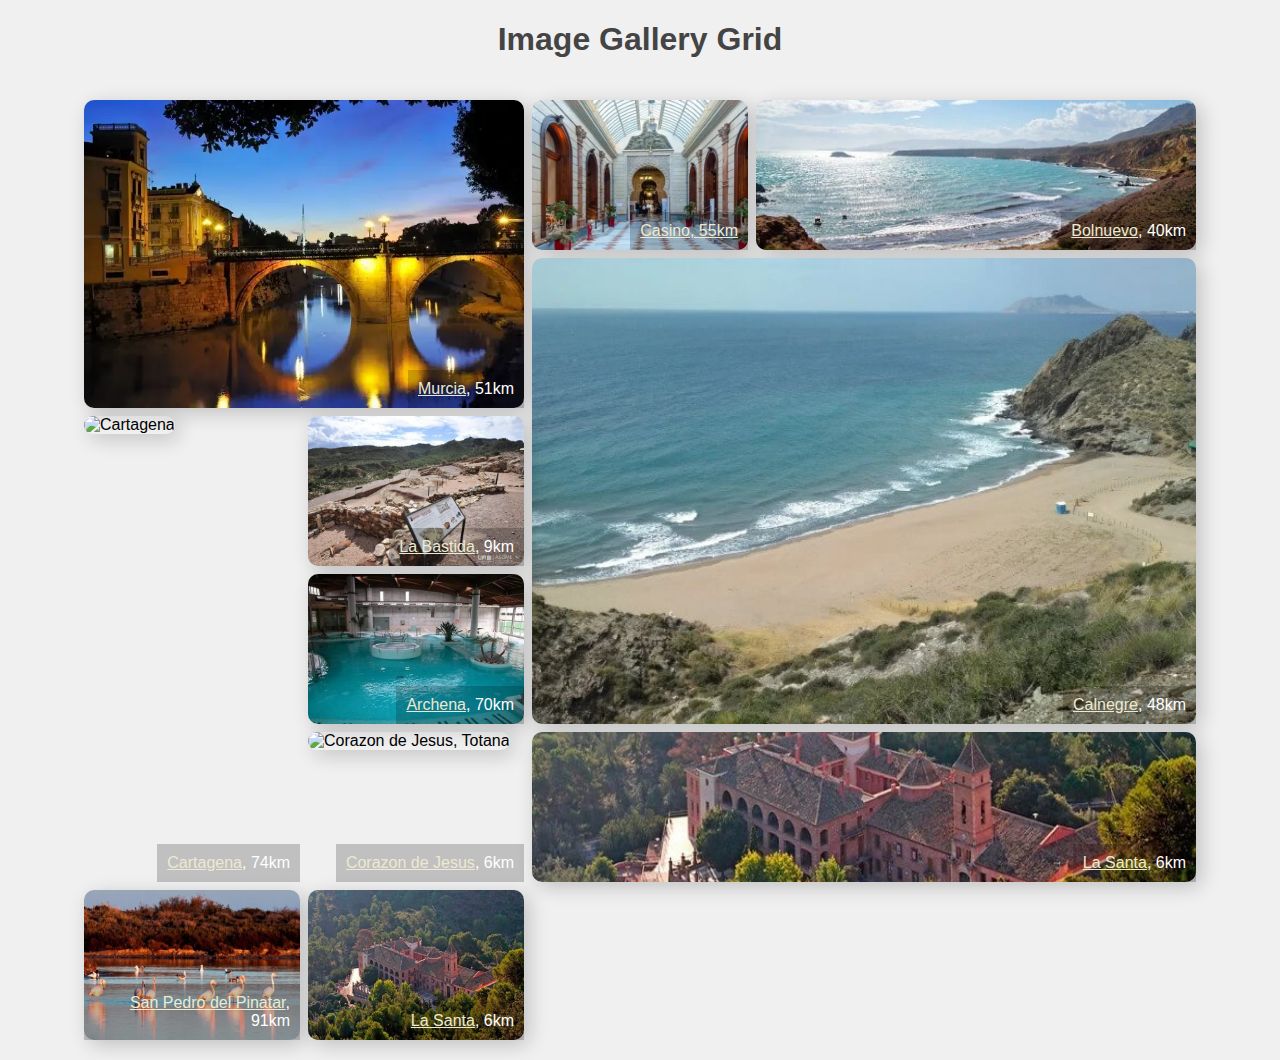
==== index.html @ 8fd3b08e "feat: resp image grid added with images" ====
<!DOCTYPE html>
<html lang="en">

<head>
    <meta charset="UTF-8" />
    <meta http-equiv="X-UA-Compatible" content="IE=edge" />
    <meta name="viewport" content="width=device-width, initial-scale=1.0" />
    <meta name="Description" content="Responsive image gallery, Murcia Tourism" />
    <title>Image Gallery</title>
    <link rel="stylesheet" href="styles.min.css" />
</head>

<body>
    <h1>Image Gallery Grid</h1>
    <div class="gallery__container">
        <!--image 1-->
        <div class="gallery__item">
            <picture>
                <source type="image/webp" width="640" height="432" srcset="img/webp/Murcia.webp" alt="Murcia"
                    class="gallery__img" loading="lazy" />
                <source type="image/jpeg" width="640" height="432" srcset="img/jpg/Murcia.jpg" alt="Murcia"
                    class="gallery__img" loading="lazy" />
                <img src="img/jpg/Murcia.jpg" width="640" height="432" alt="Murcia" class="gallery__img"
                    loading="lazy" />
            </picture>
            <p class="gallery__title"><a href="https://www.turismodemurcia.es" target="_blank"
                    rel="noopener noreferrer">Murcia</a>, 51km</p>
        </div>
        <!--image 2-->
        <div class="gallery__item">
            <picture>
                <source type="image/webp" width="640" height="432" srcset="img/webp/Casino-Murcia.webp" alt="Murcia"
                    class="gallery__img" loading="lazy" />
                <source type="image/jpeg" width="640" height="432" srcset="img/jpg/Casino-Murcia.jpg" alt="Murcia"
                    class="gallery__img" loading="lazy" />
                <img src="img/jpg/Murcia.jpg" width="640" height="432" alt="Murcia" class="gallery__img"
                    loading="lazy" />
            </picture>
            <p class="gallery__title"><a href="https://realcasinomurcia.com" target="_blank"
                    rel="noopener noreferrer">Casino, 55km</a></p>
        </div>
        <!--image 3-->
        <div class="gallery__item">
            <picture>
                <source type="image/webp" width="640" height="432" srcset="img/webp/Bolnuevo-Beach.webp" alt="Bolnuevo"
                    class="gallery__img" loading="lazy" />
                <source type="image/jpeg" width="640" height="432" srcset="img/jpg/Bolnuevo-Beach.jpg" alt="Bolnuevo"
                    class="gallery__img" loading="lazy" />
                <img src="img/jpg/Bolnuevo-Beach.jpg" width="640" height="432" alt="Murcia" class="gallery__img"
                    loading="lazy" />
            </picture>
            <p class="gallery__title"><a href="https://www.tripadvisor.com/Tourism-g1190262-Bolnuevo-Vacations.html"
                    target="_blank" rel="noopener noreferrer">Bolnuevo</a>, 40km</p>
        </div>
        <!--image 4-->
        <div class="gallery__item">
            <picture>
                <source type="image/webp" width="640" height="428" srcset="img/webp/Calnegre.webp" alt="Calnegre"
                    class="gallery__img" />
                <source type="image/jpeg" width="640" height="428" srcset="img/jpg/Calnegre.jpg" alt="Calnegre"
                    class="gallery__img" />
                <img src="img/jpg/Calnegre.jpg" width="640" height="428" alt="Calnegre" class="gallery__img" />
            </picture>
            <p class="gallery__title"><a href="https://www.spain.info/en/beach/puntas-calnegre/" target="_blank"
                    rel="noopener noreferrer">Calnegre</a>, 48km</p>
        </div>
        <div class="gallery__item">
            <picture>
                <source type="image/webp" width="640" height="420" srcset="img/webp/Cartagena.webp" alt="Cartagena"
                    class="gallery__img" loading="lazy" />
                <source type="image/jpeg" width="640" height="420" srcset="img/jpg/Cartagena.jpg" alt="Cartagena"
                    class="gallery__img" loading="lazy" />
                <img src="img/jpg/Cartagena.jpg" width="640" height="420" alt="Cartagena" class="gallery__img"
                    loading="lazy" />
            </picture>
            <p class="gallery__title"><a href="https://teatroromano.cartagena.es/" target="_blank"
                    rel="noopener noreferrer">Cartagena</a>, 74km</p>
        </div>
        <div class="gallery__item">
            <picture>
                <source type="image/webp" width="640" height="428" srcset="img/webp/LaBastida.webp" alt="La Bastida"
                    class="gallery__img" loading="lazy" />
                <source type="image/jpeg" width="640" height="428" srcset="img/jpg/LaBastida.jpg" alt="La Bastida"
                    class="gallery__img" loading="lazy" />
                <img src="img/jpg/LaBastida.jpg" width="640" height="428" alt="La Bastida" class="gallery__img"
                    loading="lazy" />
            </picture>
            <p class="gallery__title"><a href="http://www.la-bastida.com/inicio/index.html" target="_blank"
                    rel="noopener noreferrer">La Bastida</a>, 9km</p>
        </div>
        <div class="gallery__item">
            <picture>
                <source type="image/webp" width="640" height="428" srcset="img/webp/Archena.webp" alt="Archena"
                    class="gallery__img" loading="lazy" />
                <source type="image/jpeg" width="640" height="428" srcset="img/jpg/Archena.jpg" alt="Archena"
                    class="gallery__img" loading="lazy" />
                <img src="img/jpg/Archena.jpg" width="640" height="428" alt="Archena" class="gallery__img"
                    loading="lazy" />
            </picture>
            <p class="gallery__title"><a href="http://www.la-bastida.com/inicio/index.html" target="_blank"
                    rel="noopener noreferrer">Archena</a>, 70km</p>
        </div>
        <div class="gallery__item">
            <picture>
                <source type="image/webp" width="640" height="420" srcset="img/webp/Jesus.webp"
                    alt="Corazon de Jesus, Totana" class="gallery__img" loading="lazy" />
                <source type="image/jpeg" width="640" height="420" srcset="img/jpg/Jesus.jpg"
                    alt="Corazon de Jesus, Totana" class="gallery__img" loading="lazy" />
                <img src="img/jpg/Jesus.jpg" width="640" height="420" alt="Corazon de Jesus, Totana"
                    class="gallery__img" loading="lazy" />
            </picture>
            <p class="gallery__title"><a href="https://teatroromano.cartagena.es/" target="_blank"
                    rel="noopener noreferrer">Corazon de Jesus</a>, 6km</p>
        </div>
        <div class="gallery__item">
            <picture>
                <source type="image/webp" width="640" height="480" srcset="img/webp/LaSanta.webp" alt="La Santa"
                    class="gallery__img" loading="lazy" />
                <source type="image/jpeg" width="640" height="480" srcset="img/jpg/LaSanta.jpg" alt="La Santa"
                    class="gallery__img" loading="lazy" />
                <img src="img/jpg/LaSanta.jpg" width="640" height="480" alt="La Santa" class="gallery__img"
                    loading="lazy" />
            </picture>
            <p class="gallery__title"><a href="https://www.lasanta.es" target="_blank" rel="noopener noreferrer">La
                    Santa</a>, 6km</p>
        </div>
        <div class="gallery__item">
            <picture>
                <source type="image/webp" width="640" height="420" srcset="img/webp/Pinatar.webp"
                    alt="San Pedro del Pinatar" class="gallery__img" loading="lazy" />
                <source type="image/jpeg" width="640" height="420" srcset="img/jpg/Pinatar.jpg"
                    alt="San Pedro del Pinatar" class="gallery__img" loading="lazy" />
                <img src="img/jpg/Pinatar.jpg" width="640" height="420" alt="San Pedro del Pinatar" class="gallery__img"
                    loading="lazy" />
            </picture>
            <p class="gallery__title"><a href="https://www.turismoregiondemurcia.es/es/san_pedro_del_pinatar/"
                    target="_blank" rel="noopener noreferrer">San Pedro del Pinatar</a>, 91km</p>
        </div>
        <div class="gallery__item">
            <picture>
                <source type="image/webp" width="640" height="480" srcset="img/webp/LaSanta.webp" alt="La Santa"
                    class="gallery__img" loading="lazy" />
                <source type="image/jpeg" width="640" height="480" srcset="img/jpg/LaSanta.jpg" alt="La Santa"
                    class="gallery__img" loading="lazy" />
                <img src="img/jpg/LaSanta.jpg" width="640" height="480" alt="La Santa" class="gallery__img"
                    loading="lazy" />
            </picture>
            <p class="gallery__title"><a href="https://www.lasanta.es" target="_blank" rel="noopener noreferrer">La
                    Santa</a>, 6km</p>
        </div>
    </div>
</body>

</html>
---- styles.min.css ----
*{box-sizing:border-box}body{background:#f0f0f0;margin:0;font-family:Arial,sans-serif}h1{color:#444;text-align:center}.gallery__container{display:grid;grid-template-columns:repeat(3,1fr);grid-auto-rows:150px;padding:20px;grid-gap:.5rem}.gallery__item{position:relative}.gallery__img{width:100%;height:100%;object-fit:cover;border-radius:10px;box-shadow:5px 5px 20px rgba(0,0,0,.2)}.gallery__title{position:absolute;bottom:0;right:0;color:#fff;background:rgba(0,0,0,.2);margin:0;padding:10px;text-align:right}.gallery__title>a{color:#ede9d0}.gallery__item:nth-child(4){grid-column-start:span 2}.gallery__item:nth-child(5){grid-row-start:span 2}.gallery__item:nth-child(9){grid-column-start:span 2}@media (min-width:768px){.gallery__container{grid-template-columns:repeat(4,1fr)}.gallery__item:nth-child(3){grid-column-start:span 2}.gallery__item:nth-child(4){grid-column-start:span 3}.gallery__item:nth-child(5){grid-row-start:span 3}.gallery__item:nth-child(9){grid-column-start:span 3}}@media (min-width:1024px){.gallery__container{grid-template-columns:repeat(5,1fr);width:90%;margin:auto}.gallery__item:nth-child(1){grid-column-start:span 2;grid-row-start:span 2}.gallery__item:nth-child(4){grid-column-start:span 3;grid-row-start:span 3}}
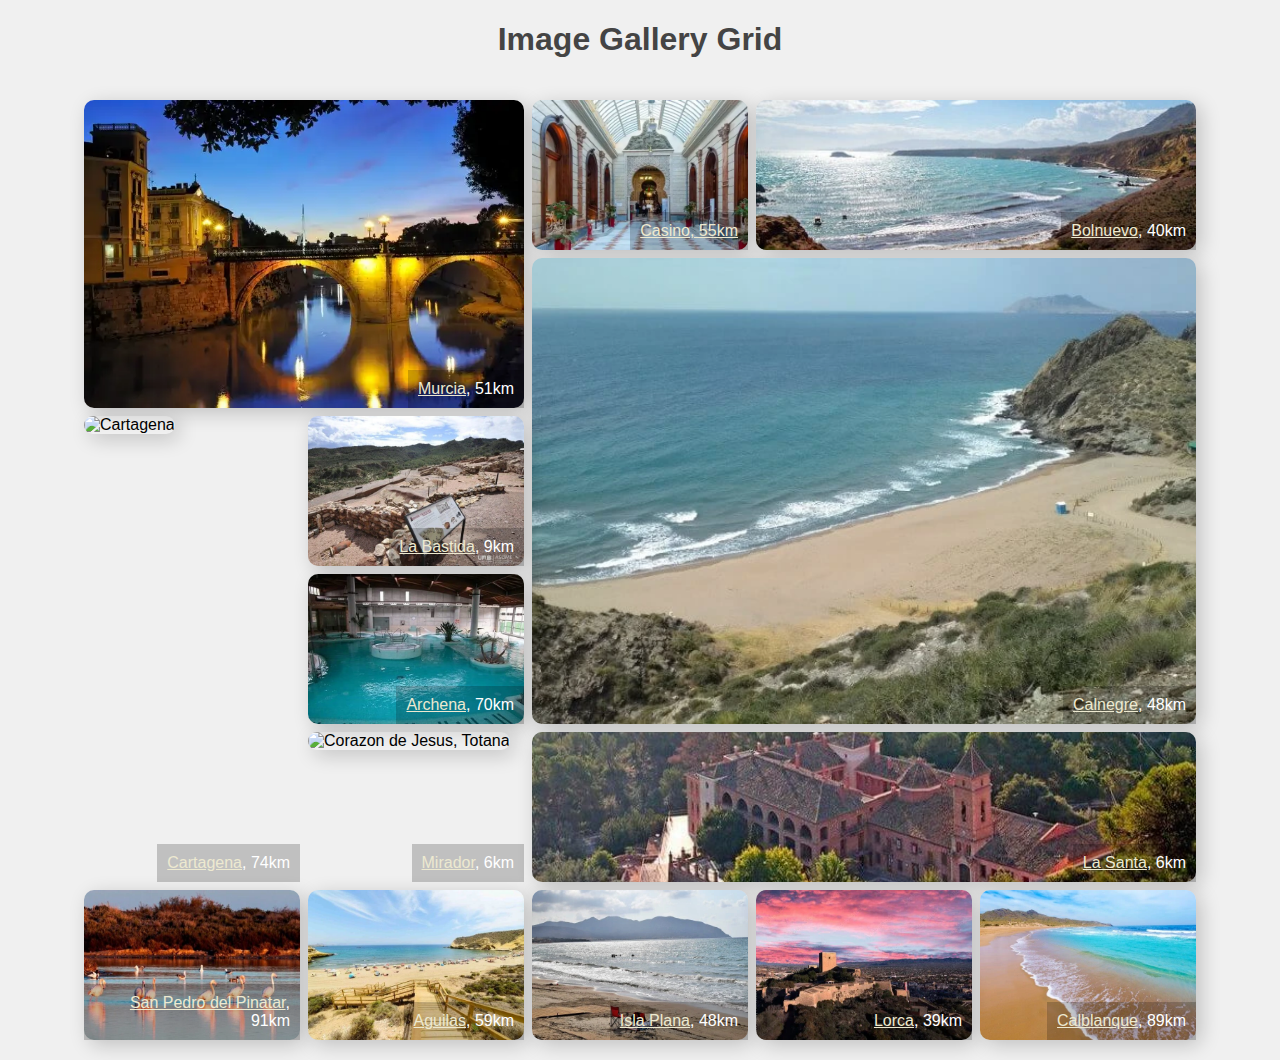
==== commit 963baa52: "feat: add photos and correct sizing/web links" ====
--- a/index.html
+++ b/index.html
@@ -1,154 +1 @@
-<!DOCTYPE html>
-<html lang="en">
-
-<head>
-    <meta charset="UTF-8" />
-    <meta http-equiv="X-UA-Compatible" content="IE=edge" />
-    <meta name="viewport" content="width=device-width, initial-scale=1.0" />
-    <meta name="Description" content="Responsive image gallery, Murcia Tourism" />
-    <title>Image Gallery</title>
-    <link rel="stylesheet" href="styles.min.css" />
-</head>
-
-<body>
-    <h1>Image Gallery Grid</h1>
-    <div class="gallery__container">
-        <!--image 1-->
-        <div class="gallery__item">
-            <picture>
-                <source type="image/webp" width="640" height="432" srcset="img/webp/Murcia.webp" alt="Murcia"
-                    class="gallery__img" loading="lazy" />
-                <source type="image/jpeg" width="640" height="432" srcset="img/jpg/Murcia.jpg" alt="Murcia"
-                    class="gallery__img" loading="lazy" />
-                <img src="img/jpg/Murcia.jpg" width="640" height="432" alt="Murcia" class="gallery__img"
-                    loading="lazy" />
-            </picture>
-            <p class="gallery__title"><a href="https://www.turismodemurcia.es" target="_blank"
-                    rel="noopener noreferrer">Murcia</a>, 51km</p>
-        </div>
-        <!--image 2-->
-        <div class="gallery__item">
-            <picture>
-                <source type="image/webp" width="640" height="432" srcset="img/webp/Casino-Murcia.webp" alt="Murcia"
-                    class="gallery__img" loading="lazy" />
-                <source type="image/jpeg" width="640" height="432" srcset="img/jpg/Casino-Murcia.jpg" alt="Murcia"
-                    class="gallery__img" loading="lazy" />
-                <img src="img/jpg/Murcia.jpg" width="640" height="432" alt="Murcia" class="gallery__img"
-                    loading="lazy" />
-            </picture>
-            <p class="gallery__title"><a href="https://realcasinomurcia.com" target="_blank"
-                    rel="noopener noreferrer">Casino, 55km</a></p>
-        </div>
-        <!--image 3-->
-        <div class="gallery__item">
-            <picture>
-                <source type="image/webp" width="640" height="432" srcset="img/webp/Bolnuevo-Beach.webp" alt="Bolnuevo"
-                    class="gallery__img" loading="lazy" />
-                <source type="image/jpeg" width="640" height="432" srcset="img/jpg/Bolnuevo-Beach.jpg" alt="Bolnuevo"
-                    class="gallery__img" loading="lazy" />
-                <img src="img/jpg/Bolnuevo-Beach.jpg" width="640" height="432" alt="Murcia" class="gallery__img"
-                    loading="lazy" />
-            </picture>
-            <p class="gallery__title"><a href="https://www.tripadvisor.com/Tourism-g1190262-Bolnuevo-Vacations.html"
-                    target="_blank" rel="noopener noreferrer">Bolnuevo</a>, 40km</p>
-        </div>
-        <!--image 4-->
-        <div class="gallery__item">
-            <picture>
-                <source type="image/webp" width="640" height="428" srcset="img/webp/Calnegre.webp" alt="Calnegre"
-                    class="gallery__img" />
-                <source type="image/jpeg" width="640" height="428" srcset="img/jpg/Calnegre.jpg" alt="Calnegre"
-                    class="gallery__img" />
-                <img src="img/jpg/Calnegre.jpg" width="640" height="428" alt="Calnegre" class="gallery__img" />
-            </picture>
-            <p class="gallery__title"><a href="https://www.spain.info/en/beach/puntas-calnegre/" target="_blank"
-                    rel="noopener noreferrer">Calnegre</a>, 48km</p>
-        </div>
-        <div class="gallery__item">
-            <picture>
-                <source type="image/webp" width="640" height="420" srcset="img/webp/Cartagena.webp" alt="Cartagena"
-                    class="gallery__img" loading="lazy" />
-                <source type="image/jpeg" width="640" height="420" srcset="img/jpg/Cartagena.jpg" alt="Cartagena"
-                    class="gallery__img" loading="lazy" />
-                <img src="img/jpg/Cartagena.jpg" width="640" height="420" alt="Cartagena" class="gallery__img"
-                    loading="lazy" />
-            </picture>
-            <p class="gallery__title"><a href="https://teatroromano.cartagena.es/" target="_blank"
-                    rel="noopener noreferrer">Cartagena</a>, 74km</p>
-        </div>
-        <div class="gallery__item">
-            <picture>
-                <source type="image/webp" width="640" height="428" srcset="img/webp/LaBastida.webp" alt="La Bastida"
-                    class="gallery__img" loading="lazy" />
-                <source type="image/jpeg" width="640" height="428" srcset="img/jpg/LaBastida.jpg" alt="La Bastida"
-                    class="gallery__img" loading="lazy" />
-                <img src="img/jpg/LaBastida.jpg" width="640" height="428" alt="La Bastida" class="gallery__img"
-                    loading="lazy" />
-            </picture>
-            <p class="gallery__title"><a href="http://www.la-bastida.com/inicio/index.html" target="_blank"
-                    rel="noopener noreferrer">La Bastida</a>, 9km</p>
-        </div>
-        <div class="gallery__item">
-            <picture>
-                <source type="image/webp" width="640" height="428" srcset="img/webp/Archena.webp" alt="Archena"
-                    class="gallery__img" loading="lazy" />
-                <source type="image/jpeg" width="640" height="428" srcset="img/jpg/Archena.jpg" alt="Archena"
-                    class="gallery__img" loading="lazy" />
-                <img src="img/jpg/Archena.jpg" width="640" height="428" alt="Archena" class="gallery__img"
-                    loading="lazy" />
-            </picture>
-            <p class="gallery__title"><a href="http://www.la-bastida.com/inicio/index.html" target="_blank"
-                    rel="noopener noreferrer">Archena</a>, 70km</p>
-        </div>
-        <div class="gallery__item">
-            <picture>
-                <source type="image/webp" width="640" height="420" srcset="img/webp/Jesus.webp"
-                    alt="Corazon de Jesus, Totana" class="gallery__img" loading="lazy" />
-                <source type="image/jpeg" width="640" height="420" srcset="img/jpg/Jesus.jpg"
-                    alt="Corazon de Jesus, Totana" class="gallery__img" loading="lazy" />
-                <img src="img/jpg/Jesus.jpg" width="640" height="420" alt="Corazon de Jesus, Totana"
-                    class="gallery__img" loading="lazy" />
-            </picture>
-            <p class="gallery__title"><a href="https://teatroromano.cartagena.es/" target="_blank"
-                    rel="noopener noreferrer">Corazon de Jesus</a>, 6km</p>
-        </div>
-        <div class="gallery__item">
-            <picture>
-                <source type="image/webp" width="640" height="480" srcset="img/webp/LaSanta.webp" alt="La Santa"
-                    class="gallery__img" loading="lazy" />
-                <source type="image/jpeg" width="640" height="480" srcset="img/jpg/LaSanta.jpg" alt="La Santa"
-                    class="gallery__img" loading="lazy" />
-                <img src="img/jpg/LaSanta.jpg" width="640" height="480" alt="La Santa" class="gallery__img"
-                    loading="lazy" />
-            </picture>
-            <p class="gallery__title"><a href="https://www.lasanta.es" target="_blank" rel="noopener noreferrer">La
-                    Santa</a>, 6km</p>
-        </div>
-        <div class="gallery__item">
-            <picture>
-                <source type="image/webp" width="640" height="420" srcset="img/webp/Pinatar.webp"
-                    alt="San Pedro del Pinatar" class="gallery__img" loading="lazy" />
-                <source type="image/jpeg" width="640" height="420" srcset="img/jpg/Pinatar.jpg"
-                    alt="San Pedro del Pinatar" class="gallery__img" loading="lazy" />
-                <img src="img/jpg/Pinatar.jpg" width="640" height="420" alt="San Pedro del Pinatar" class="gallery__img"
-                    loading="lazy" />
-            </picture>
-            <p class="gallery__title"><a href="https://www.turismoregiondemurcia.es/es/san_pedro_del_pinatar/"
-                    target="_blank" rel="noopener noreferrer">San Pedro del Pinatar</a>, 91km</p>
-        </div>
-        <div class="gallery__item">
-            <picture>
-                <source type="image/webp" width="640" height="480" srcset="img/webp/LaSanta.webp" alt="La Santa"
-                    class="gallery__img" loading="lazy" />
-                <source type="image/jpeg" width="640" height="480" srcset="img/jpg/LaSanta.jpg" alt="La Santa"
-                    class="gallery__img" loading="lazy" />
-                <img src="img/jpg/LaSanta.jpg" width="640" height="480" alt="La Santa" class="gallery__img"
-                    loading="lazy" />
-            </picture>
-            <p class="gallery__title"><a href="https://www.lasanta.es" target="_blank" rel="noopener noreferrer">La
-                    Santa</a>, 6km</p>
-        </div>
-    </div>
-</body>
-
-</html>+<!DOCTYPE html><html lang="en"><head><meta charset="UTF-8"><meta http-equiv="X-UA-Compatible" content="IE=edge"><meta name="viewport" content="width=device-width,initial-scale=1"><meta name="Description" content="Responsive image gallery, Murcia Tourism"><title>Image Gallery</title><link rel="stylesheet" href="styles.min.css"></head><body><h1>Image Gallery Grid</h1><div class="gallery__container"><div class="gallery__item"><picture><source type="image/webp" width="640" height="432" srcset="img/webp/Murcia.webp" alt="Murcia" class="gallery__img" loading="lazy"><source type="image/jpeg" width="640" height="432" srcset="img/jpg/Murcia.jpg" alt="Murcia" class="gallery__img" loading="lazy"><img src="img/jpg/Murcia.jpg" width="640" height="432" alt="Murcia" class="gallery__img" loading="lazy"></picture><p class="gallery__title"><a href="https://www.turismodemurcia.es" target="_blank" rel="noopener noreferrer">Murcia</a>, 51km</p></div><div class="gallery__item"><picture><source type="image/webp" width="640" height="432" srcset="img/webp/Casino-Murcia.webp" alt="Murcia" class="gallery__img" loading="lazy"><source type="image/jpeg" width="640" height="432" srcset="img/jpg/Casino-Murcia.jpg" alt="Murcia" class="gallery__img" loading="lazy"><img src="img/jpg/Murcia.jpg" width="640" height="432" alt="Murcia" class="gallery__img" loading="lazy"></picture><p class="gallery__title"><a href="https://realcasinomurcia.com" target="_blank" rel="noopener noreferrer">Casino, 55km</a></p></div><div class="gallery__item"><picture><source type="image/webp" width="640" height="432" srcset="img/webp/Bolnuevo-Beach.webp" alt="Bolnuevo" class="gallery__img" loading="lazy"><source type="image/jpeg" width="640" height="432" srcset="img/jpg/Bolnuevo-Beach.jpg" alt="Bolnuevo" class="gallery__img" loading="lazy"><img src="img/jpg/Bolnuevo-Beach.jpg" width="640" height="432" alt="Murcia" class="gallery__img" loading="lazy"></picture><p class="gallery__title"><a href="https://www.tripadvisor.com/Tourism-g1190262-Bolnuevo-Vacations.html" target="_blank" rel="noopener noreferrer">Bolnuevo</a>, 40km</p></div><div class="gallery__item"><picture><source type="image/webp" width="640" height="428" srcset="img/webp/Calnegre.webp" alt="Calnegre" class="gallery__img"><source type="image/jpeg" width="640" height="428" srcset="img/jpg/Calnegre.jpg" alt="Calnegre" class="gallery__img"><img src="img/jpg/Calnegre.jpg" width="640" height="428" alt="Calnegre" class="gallery__img"></picture><p class="gallery__title"><a href="https://www.spain.info/en/beach/puntas-calnegre/" target="_blank" rel="noopener noreferrer">Calnegre</a>, 48km</p></div><div class="gallery__item"><picture><source type="image/webp" width="640" height="420" srcset="img/webp/Cartagena.webp" alt="Cartagena" class="gallery__img" loading="lazy"><source type="image/jpeg" width="640" height="420" srcset="img/jpg/Cartagena.jpg" alt="Cartagena" class="gallery__img" loading="lazy"><img src="img/jpg/Cartagena.jpg" width="640" height="420" alt="Cartagena" class="gallery__img" loading="lazy"></picture><p class="gallery__title"><a href="https://teatroromano.cartagena.es/" target="_blank" rel="noopener noreferrer">Cartagena</a>, 74km</p></div><div class="gallery__item"><picture><source type="image/webp" width="640" height="428" srcset="img/webp/LaBastida.webp" alt="La Bastida" class="gallery__img" loading="lazy"><source type="image/jpeg" width="640" height="428" srcset="img/jpg/LaBastida.jpg" alt="La Bastida" class="gallery__img" loading="lazy"><img src="img/jpg/LaBastida.jpg" width="640" height="428" alt="La Bastida" class="gallery__img" loading="lazy"></picture><p class="gallery__title"><a href="http://www.la-bastida.com/inicio/index.html" target="_blank" rel="noopener noreferrer">La Bastida</a>, 9km</p></div><div class="gallery__item"><picture><source type="image/webp" width="640" height="428" srcset="img/webp/Archena.webp" alt="Archena" class="gallery__img" loading="lazy"><source type="image/jpeg" width="640" height="428" srcset="img/jpg/Archena.jpg" alt="Archena" class="gallery__img" loading="lazy"><img src="img/jpg/Archena.jpg" width="640" height="428" alt="Archena" class="gallery__img" loading="lazy"></picture><p class="gallery__title"><a href="https://balneariodearchena.com/" target="_blank" rel="noopener noreferrer">Archena</a>, 70km</p></div><div class="gallery__item"><picture><source type="image/webp" width="640" height="420" srcset="img/webp/Jesus.webp" alt="Corazon de Jesus, Totana" class="gallery__img" loading="lazy"><source type="image/jpeg" width="640" height="420" srcset="img/jpg/Jesus.jpg" alt="Corazon de Jesus, Totana" class="gallery__img" loading="lazy"><img src="img/jpg/Jesus.jpg" width="640" height="420" alt="Corazon de Jesus, Totana" class="gallery__img" loading="lazy"></picture><p class="gallery__title"><a href="https://laguiaw.com/mirador_de_jesus_de_totana" target="_blank" rel="noopener noreferrer">Mirador</a>, 6km</p></div><div class="gallery__item"><picture><source type="image/webp" width="640" height="480" srcset="img/webp/LaSanta.webp" alt="La Santa" class="gallery__img" loading="lazy"><source type="image/jpeg" width="640" height="480" srcset="img/jpg/LaSanta.jpg" alt="La Santa" class="gallery__img" loading="lazy"><img src="img/jpg/LaSanta.jpg" width="640" height="480" alt="La Santa" class="gallery__img" loading="lazy"></picture><p class="gallery__title"><a href="https://www.lasanta.es" target="_blank" rel="noopener noreferrer">La Santa</a>, 6km</p></div><div class="gallery__item"><picture><source type="image/webp" width="640" height="420" srcset="img/webp/Pinatar.webp" alt="San Pedro del Pinatar" class="gallery__img" loading="lazy"><source type="image/jpeg" width="640" height="420" srcset="img/jpg/Pinatar.jpg" alt="San Pedro del Pinatar" class="gallery__img" loading="lazy"><img src="img/jpg/Pinatar.jpg" width="640" height="420" alt="San Pedro del Pinatar" class="gallery__img" loading="lazy"></picture><p class="gallery__title"><a href="https://www.turismoregiondemurcia.es/es/san_pedro_del_pinatar/" target="_blank" rel="noopener noreferrer">San Pedro del Pinatar</a>, 91km</p></div><div class="gallery__item"><picture><source type="image/webp" width="640" height="480" srcset="img/webp/Aguilas.webp" alt="Aguilas" class="gallery__img" loading="lazy"><source type="image/jpeg" width="640" height="480" srcset="img/jpg/Aguilas.jpg" alt="Aguilas" class="gallery__img" loading="lazy"><img src="img/jpg/Aguilas.jpg" width="640" height="480" alt="Aguilas" class="gallery__img" loading="lazy"></picture><p class="gallery__title"><a href="https://www.aguilas.es/" target="_blank" rel="noopener noreferrer">Aguilas</a>, 59km</p></div><div class="gallery__item"><picture><source type="image/webp" width="640" height="420" srcset="img/webp/Plana.webp" alt="Isla Plana beach" class="gallery__img" loading="lazy"><source type="image/jpeg" width="640" height="420" srcset="img/jpg/Plana.jpg" alt="Isla Plana beach" class="gallery__img" loading="lazy"><img src="img/jpg/Plana.jpg" width="640" height="420" alt="Isla Plana beach" class="gallery__img" loading="lazy"></picture><p class="gallery__title"><a href="https://www.laverdad.es/planes/playas/murcia/isla-plana-0002265.html" target="_blank" rel="noopener noreferrer">Isla Plana</a>, 48km</p></div><div class="gallery__item"><picture><source type="image/webp" width="640" height="420" srcset="img/webp/Lorca.webp" alt="Lorca" class="gallery__img" loading="lazy"><source type="image/jpeg" width="640" height="420" srcset="img/jpg/Lorca.jpg" alt="Lorca" class="gallery__img" loading="lazy"><img src="img/jpg/Lorca.jpg" width="640" height="420" alt="Lorca" class="gallery__img" loading="lazy"></picture><p class="gallery__title"><a href="https://www.spain.info/en/places-of-interest/lorca-fortaleza-sol-castle/" target="_blank" rel="noopener noreferrer">Lorca</a>, 39km</p></div><div class="gallery__item"><picture><source type="image/webp" width="640" height="420" srcset="img/webp/Calblanque.webp" alt="Calblanque beach" class="gallery__img" loading="lazy"><source type="image/jpeg" width="640" height="420" srcset="img/jpg/Calblanque.jpg" alt="Calblanque beach" class="gallery__img" loading="lazy"><img src="img/jpg/Calblanque.jpg" width="640" height="420" alt="Calblanque beach" class="gallery__img" loading="lazy"></picture><p class="gallery__title"><a href="https://www.beach-inspector.com/fr/b/playa-de-calblanque" target="_blank" rel="noopener noreferrer">Calblanque</a>, 89km</p></div></div></body></html>